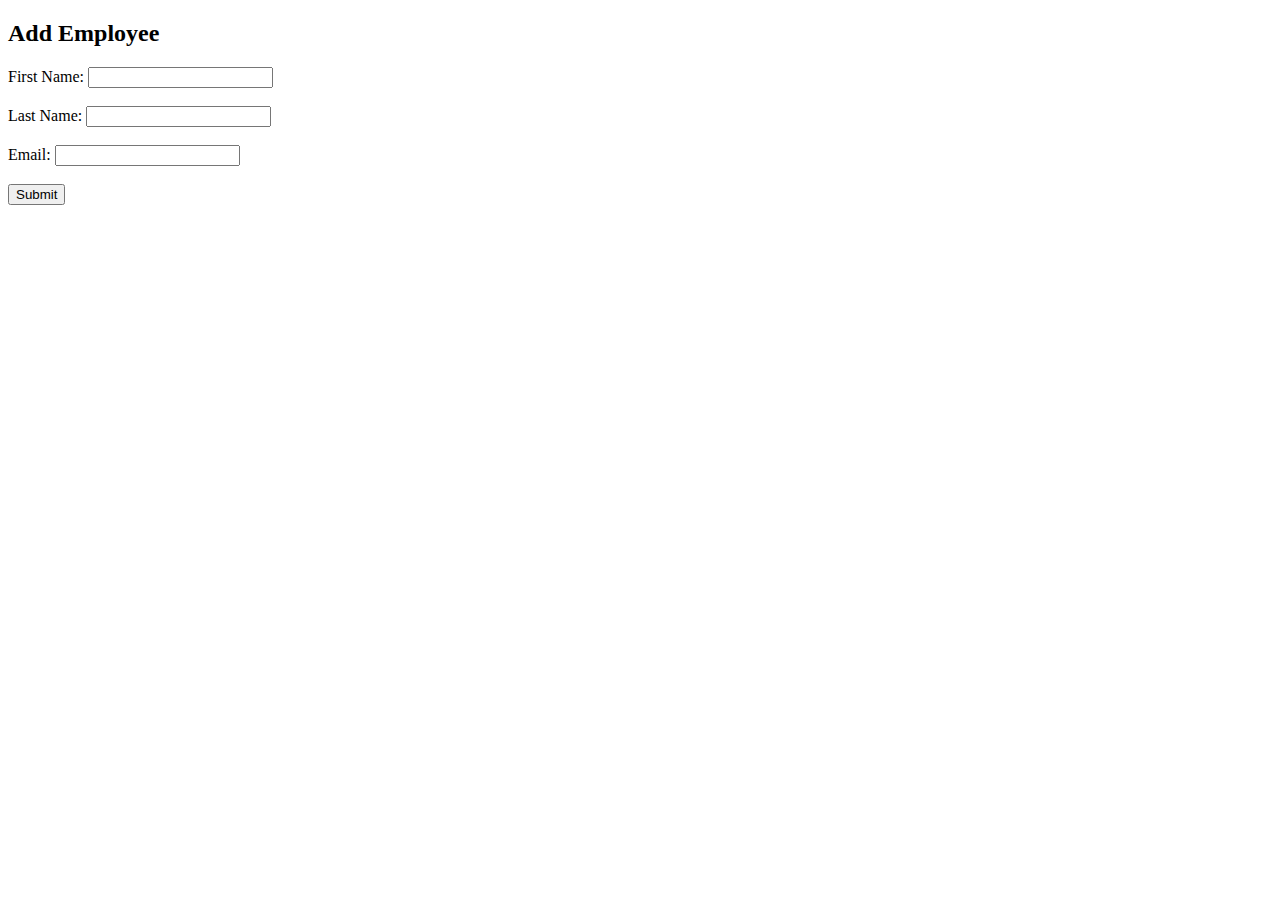
==== src/main/resources/templates/addEmployeePage.html @ 4dca5da4 "Controller-Service-Repository-Entity built-up & server side html page created" ====
<!DOCTYPE html>
<html lang="en" xmlns:th="http://www.thymeleaf.org">
<head>
    <meta charset="UTF-8">
    <title>Add Employee Page</title>
</head>
<body>
    <h2>Add Employee</h2>
    <form th:action="@{/employee/addEmployee}" th:object="${employee}" method="POST">
        First Name: <input type="text" th:field="*{firstName}">
        <br><br>
        Last Name: <input type="text" th:field="*{lastName}">
        <br><br>
        Email: <input type="email" th:field="*{email}">
        <br><br>
        <input type="submit" value="Submit">
    </form>
</body>
</html>
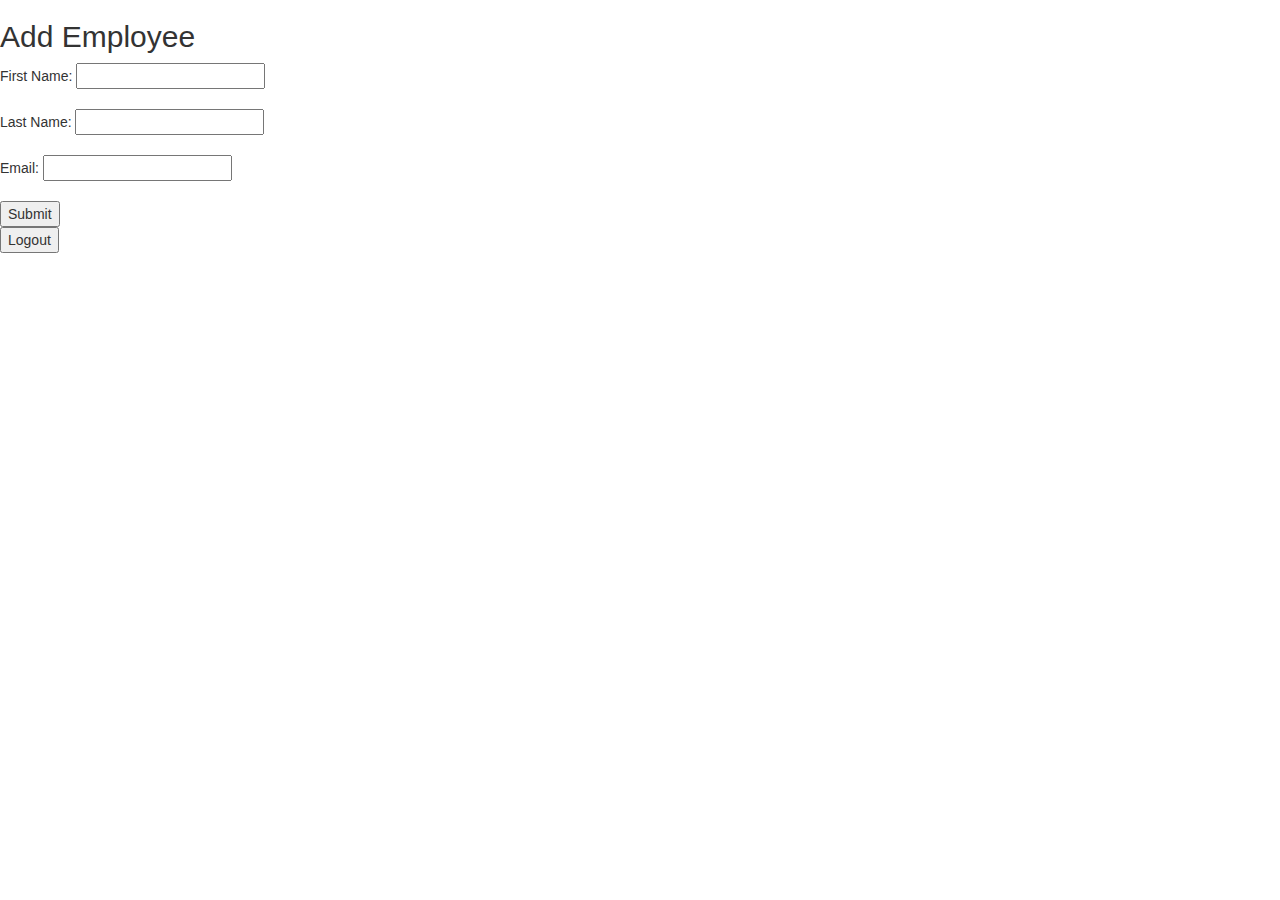
==== commit 32e5b524: "security features and bootstrap for css included" ====
--- a/src/main/resources/templates/addEmployeePage.html
+++ b/src/main/resources/templates/addEmployeePage.html
@@ -3,6 +3,10 @@
 <head>
     <meta charset="UTF-8">
     <title>Add Employee Page</title>
+    <meta name="viewport" content="width=device-width, initial-scale=1">
+    <link rel="stylesheet" href="https://maxcdn.bootstrapcdn.com/bootstrap/3.4.1/css/bootstrap.min.css">
+    <script src="https://ajax.googleapis.com/ajax/libs/jquery/3.7.1/jquery.min.js"></script>
+    <script src="https://maxcdn.bootstrapcdn.com/bootstrap/3.4.1/js/bootstrap.min.js"></script>
 </head>
 <body>
     <h2>Add Employee</h2>
@@ -15,5 +19,8 @@
         <br><br>
         <input type="submit" value="Submit">
     </form>
+    <form th:action="@{/logout}" method="POST">
+        <input type="submit" value="Logout">
+    </form>
 </body>
 </html>